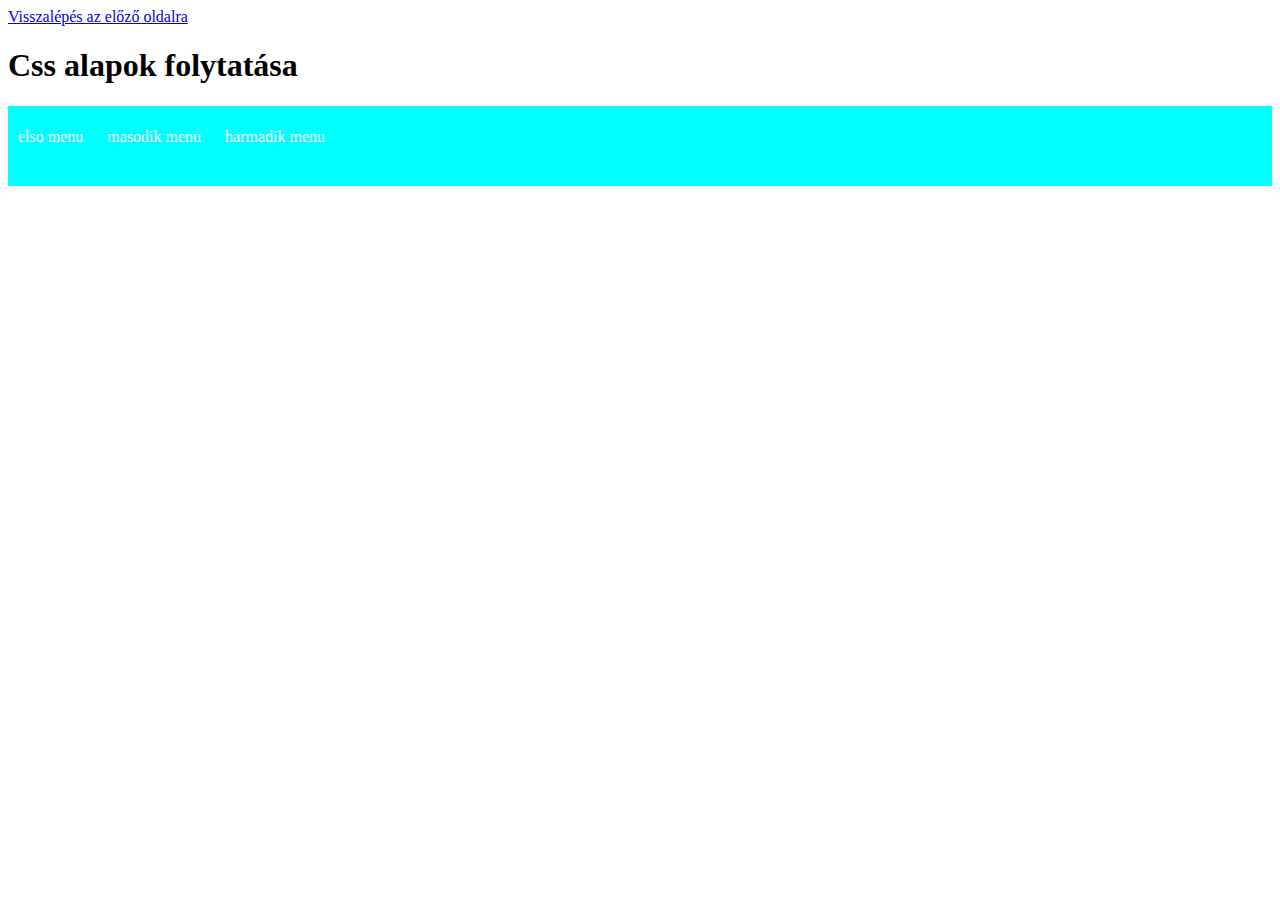
==== 03_css_basics.html @ 03347ea2 "css kulon file-ba, új css property-k" ====
<!DOCTYPE html>
<html lang="en">
<head>
    <meta charset="UTF-8">
    <title>CSS alapok folytatás</title>
    <link rel="stylesheet" href="./style.css">
</head>
<body>
     <a href="./02_css_basics.html">Visszalépés az előző oldalra</a>
    
    <h1>Css alapok folytatása</h1>
    
    <!-- div.fo-menu>div.menupont*-3 -->
    
    <div class="fo-menu">
    <div class="menupont">elso menu</div>
     <div class="menupont">masodik menu</div>
      <div class="menupont">harmadik menu</div>
    </div>


</body>
</html>
---- style.css ----
.fo-menu {
       height: 80px;
  background-color: aqua;
}
    
.menupont {
    height: 40px;
    /* körbe mindenhol 10px a margin */
    /* margin: 10px;*/
    
    /*a következő három sort röviditveis lehet irni*/
    /*margin-left: 10px;*/
    /*margin-top: 10px;*/
    /*margin-bottom: 10px;*/
    
    /*az első három sor röviditve igy néz ki*/
    margin: 10px 0 10px 10px /* fölul, jobra,alul, balra */
    
    background-color: blue;
    color: white;
    display: inline-block;
    
    
    /*padding-top: 22px; */
   /* padding-left: 10px; */
  /* padding-right: 10px; */
    /*padding-bottom: 0px; */
    
     /*az első három sor röviditve igy néz ki*/
    padding: 22px 10px 0 10px; /* fölul, jobra,alul, balra */
}
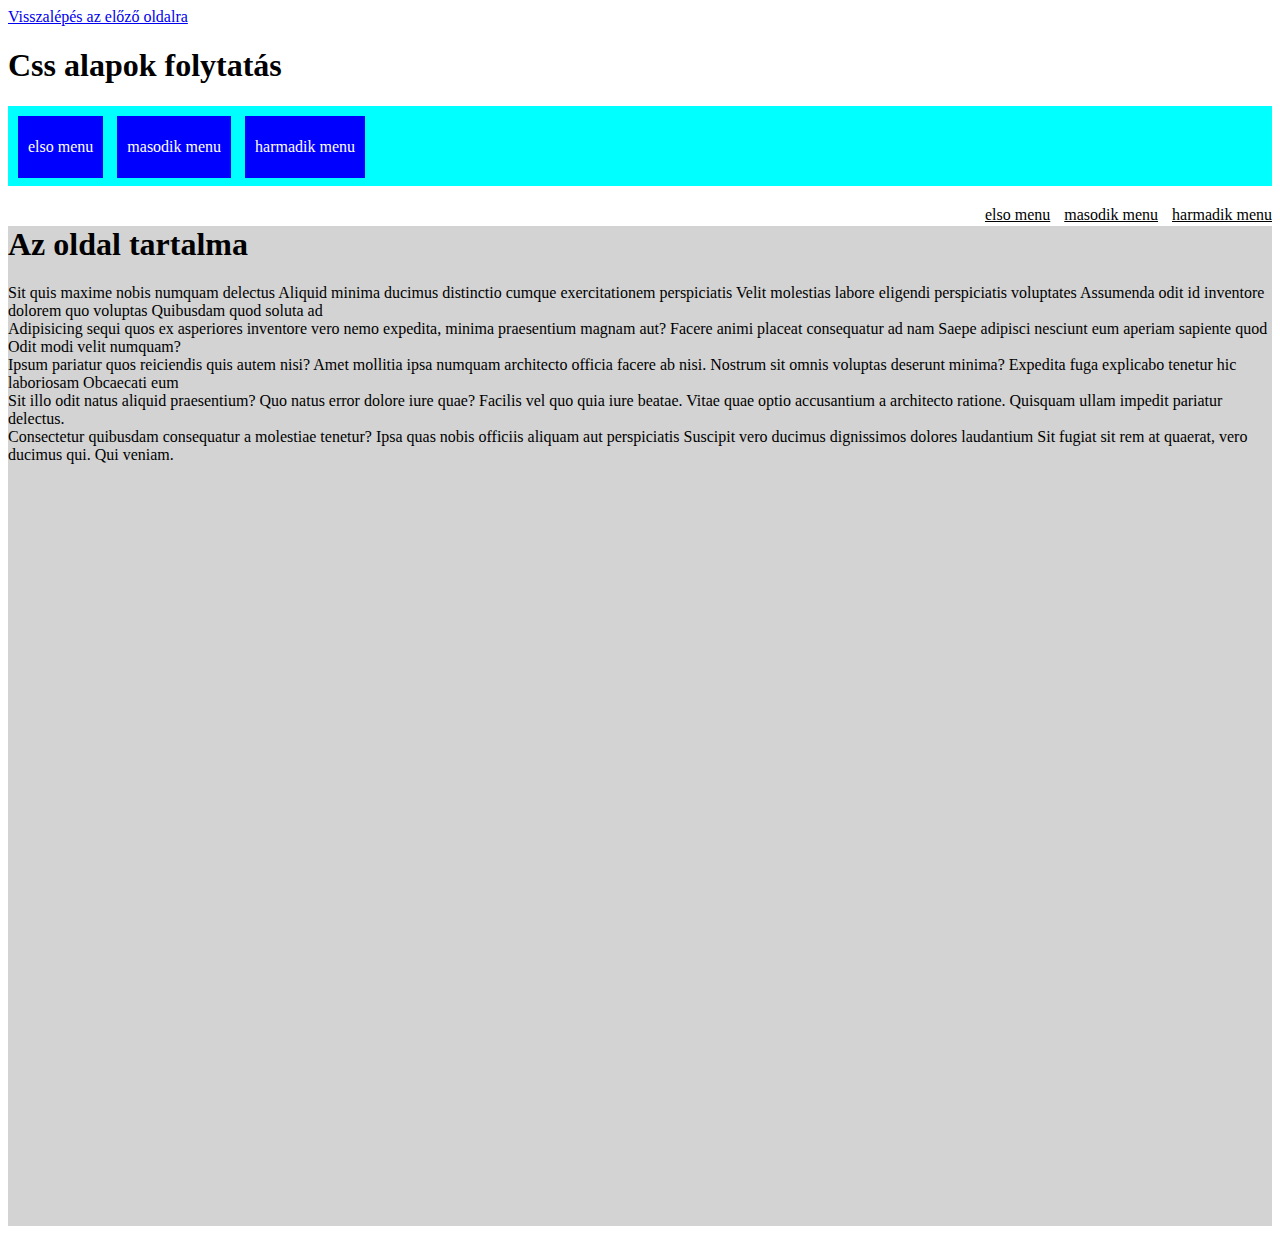
==== commit f44cd647: "javitas" ====
--- a/03_css_basics.html
+++ b/03_css_basics.html
@@ -1,23 +1,41 @@
 <!DOCTYPE html>
 <html lang="en">
 <head>
-    <meta charset="UTF-8">
-    <title>CSS alapok folytatás</title>
-    <link rel="stylesheet" href="./style.css">
+  <meta charset="UTF-8">
+  <title>CSS alapok folytatás</title>
+  <link rel="stylesheet" href="./03_css_basics.css">
 </head>
 <body>
-     <a href="./02_css_basics.html">Visszalépés az előző oldalra</a>
-    
-    <h1>Css alapok folytatása</h1>
-    
-    <!-- div.fo-menu>div.menupont*-3 -->
-    
+    <a href="./02_css_basics.html">Visszalépés az előző oldalra</a>
+
+    <h1>Css alapok folytatás</h1>
+
+    <!-- div.fo-menu>div.menupont*3 -->
+
     <div class="fo-menu">
-    <div class="menupont">elso menu</div>
-     <div class="menupont">masodik menu</div>
+      <div class="menupont">elso menu</div>
+      <div class="menupont">masodik menu</div>
       <div class="menupont">harmadik menu</div>
     </div>
 
 
+    <div class="al-menu">
+      <div class="menupont">elso menu</div>
+      <div class="menupont">masodik menu</div>
+      <div class="menupont">harmadik menu</div>
+    </div>
+
+    <section class="tartalom">
+      <h1>Az oldal tartalma</h1>
+      <!-- lipsum*5 -->
+
+      <div>Sit quis maxime nobis numquam delectus Aliquid minima ducimus distinctio cumque exercitationem perspiciatis Velit molestias labore eligendi perspiciatis voluptates Assumenda odit id inventore dolorem quo voluptas Quibusdam quod soluta ad</div>
+      <div>Adipisicing sequi quos ex asperiores inventore vero nemo expedita, minima praesentium magnam aut? Facere animi placeat consequatur ad nam Saepe adipisci nesciunt eum aperiam sapiente quod Odit modi velit numquam?</div>
+      <div>Ipsum pariatur quos reiciendis quis autem nisi? Amet mollitia ipsa numquam architecto officia facere ab nisi. Nostrum sit omnis voluptas deserunt minima? Expedita fuga explicabo tenetur hic laboriosam Obcaecati eum</div>
+      <div>Sit illo odit natus aliquid praesentium? Quo natus error dolore iure quae? Facilis vel quo quia iure beatae. Vitae quae optio accusantium a architecto ratione. Quisquam ullam impedit pariatur delectus.</div>
+      <div>Consectetur quibusdam consequatur a molestiae tenetur? Ipsa quas nobis officiis aliquam aut perspiciatis Suscipit vero ducimus dignissimos dolores laudantium Sit fugiat sit rem at quaerat, vero ducimus qui. Qui veniam.</div>
+    </section>
+
+  
 </body>
 </html>--- a/03_css_basics.css
+++ b/03_css_basics.css
@@ -0,0 +1,70 @@
+/*csslint order-alphabetical: false*/
+/* CSSLint */
+
+.fo-menu {
+    background-color: aqua;
+    height: 80px;
+}
+
+/* ez a fo-menu classon belüli menüpont class-okat választja ki */
+.fo-menu .menupont {
+    height: 40px;
+    /* körbe mindenhol 10px a magrin */
+    /* margin: 10px; */
+
+    /* a következő három sort rövidítve is lehet írni */
+    /* margin-left: 10px; */
+    /* margin-top: 10px; */
+    /* margin-bottom: 10px; */
+
+    /* az előző három sor rövidítve így néz ki:  */
+    margin: 10px 0 10px 10px;  /* fölül, jobbra, alul, balra */
+    background-color: blue;
+    color: white;
+    /* ez a css property megváltoztatja a html elem alapértelmezett működését, jelen esetben */
+    /* egy block szintű elem (div)-ből inline elem-et csinál, de a block tulajdonságait is megőrzi */
+    /* azaz, reagálni fog az elem a width, és height paraméterekre */
+    /* read more: https://www.w3schools.com/css/css_inline-block.asp */
+    display: inline-block;
+
+    /* padding-top: 22px; */
+    /* padding-left: 10px; */
+    /* padding-right: 10px; */
+    /* padding-bottom: 0; */
+
+    /* az előző három sor rövidítve így néz ki:  */
+    padding: 22px 10px 0 10px; /* fölül, jobbra, alul, balra */
+}
+
+.al-menu { 
+    margin-top: 20px;
+    /* jobbra rendezzük az almenüt */
+    float: right;
+
+}
+
+.al-menu .menupont {
+    display: inline-block;
+    margin-left: 10px;
+    text-decoration: underline;
+}
+
+/* ha a menüpont fölé visszük az egeret, akkor bekékül az adott menüpont */
+/* touch-screen-en NINCS hover!! */
+.al-menu .menupont:hover {
+    color: blue;
+}
+
+
+.tartalom {
+    background-color: lightgrey;
+    margin-top: 40px;
+    height: 1000px;  /*ez csak azért kell hogy a scrollbar megjelenjen */
+    /* bizonoyos css property-ket nem ajánlott használni, mert nem minden böngésző */
+    /* ismeri. Ezt a caniuse.com weboldalon ellenőrizhetjük */
+    /* https://caniuse.com/#search=zoom */
+    /* pl zoom nem működik firefoxban!!! */
+    /* zoom: 0.1; */
+}
+
+/* #learnabout box-modell https://www.w3schools.com/css/css_boxmodel.asp */